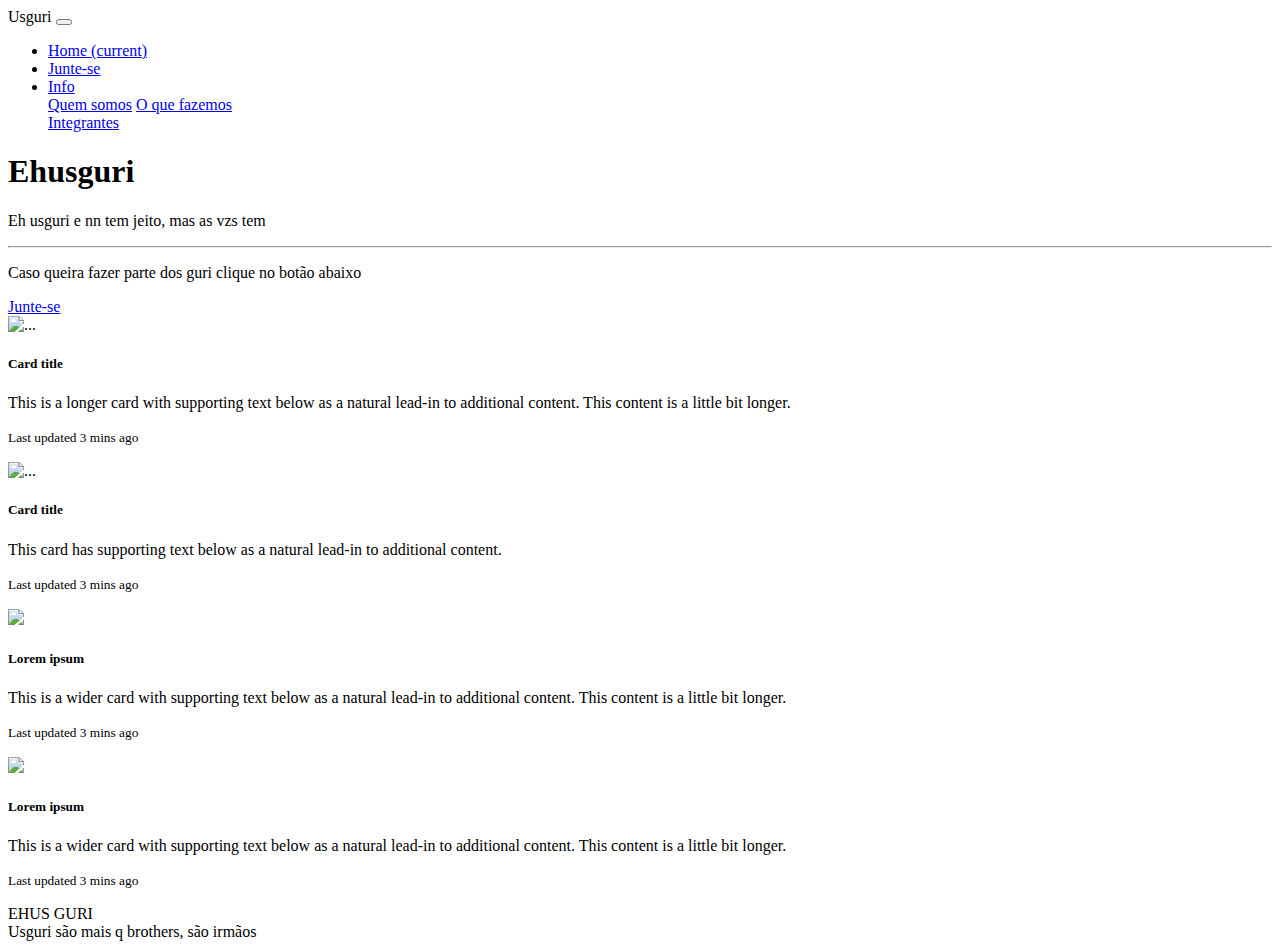
==== index.html @ 2c577c86 "index" ====
<!DOCTYPE html>
<html lang="en">

<head>
  <meta charset="UTF-8">
  <meta name="viewport" content="width=device-width, initial-scale=1.0">
  <title>Document</title>
  <link rel="stylesheet" type="text/css" href="style.css">
  <link rel="stylesheet" href="https://stackpath.bootstrapcdn.com/bootstrap/4.5.0/css/bootstrap.min.css"
    integrity="sha384-9aIt2nRpC12Uk9gS9baDl411NQApFmC26EwAOH8WgZl5MYYxFfc+NcPb1dKGj7Sk" crossorigin="anonymous">

</head>

<!-- fim head -->

<body>
  <script src="main.js"></script>

  <header>
    <nav class="navbar navbar-dark bg-dark">
      <a class="navbar-brand">Usguri
      </a>
      <button class="navbar-toggler" type="button" data-toggle="collapse" data-target="#navbarSupportedContent"
        aria-controls="navbarSupportedContent" aria-expanded="false" aria-label="Toggle navigation">
        <span class="navbar-toggler-icon"></span>
      </button>

      <div class="collapse navbar-collapse" id="navbarSupportedContent">
        <ul class="navbar-nav mr-auto">
          <li class="nav-item active">
            <a class="nav-link" href="#">Home <span class="sr-only">(current)</span></a>
          </li>
          <li class="nav-item">
            <a class="nav-link" href="form.html">Junte-se</a>
          </li>
          <li class="nav-item dropdown">
            <a class="nav-link dropdown-toggle" href="#" id="navbarDropdown" role="button" data-toggle="dropdown"
              aria-haspopup="true" aria-expanded="false">
              Info
            </a>
            <div class="dropdown-menu" aria-labelledby="navbarDropdown">
              <a class="dropdown-item" href="#">Quem somos</a>
              <a class="dropdown-item" href="#">O que fazemos</a>
              <div class="dropdown-divider"></div>
              <a class="dropdown-item" href="#">Integrantes</a>
            </div>
          </li>
      </div>
    </nav>
    <div class="jumbotron bg-light">
      <h1 class="display-4 hlogo">Ehusguri</h1>
      <p class="lead">Eh usguri e nn tem jeito, mas as vzs tem</p>
      <hr class="my-4">
      <p>Caso queira fazer parte dos guri clique no botão abaixo</p>
      <a class="btn btn-primary btn-lg btn-dark" href="form.html" role="button">Junte-se</a>
    </div>
  </header>

  <!-- fim do header -->
  <section class="container-fluid">
    <article class="container col-md-8">
      <div class="row card-deck">
        <div class="card col-md-6">
          <img src="D:\images\poze.jpg" class="card-img-top" alt="...">
          <div class="card-body">
            <h5 class="card-title">Card title</h5>
            <p class="card-text">This is a longer card with supporting text below as a natural lead-in to additional content. This content is a little bit longer.</p>
            <p class="card-text"><small class="text-muted">Last updated 3 mins ago</small></p>
          </div>
        </div>
        <div class="card col-md-6">
          <img src="D:\images\poze.jpg" class="card-img-top" alt="...">
          <div class="card-body">
            <h5 class="card-title">Card title</h5>
            <p class="card-text">This card has supporting text below as a natural lead-in to additional content.</p>
            <p class="card-text"><small class="text-muted">Last updated 3 mins ago</small></p>
        </div>
      </div>
    </article>
    
    <aside class="col-md-4">
      <article class="container">
        <div class="card mb-3">
          <div class="row no-gutters">
            <div class="col-md-4">
              <img src="D:\images\poze.jpg" class="img-fluid">
            </div>
            <div class="col-md-8">
              <div class="card-body">
                <h5 class="card-title">Lorem ipsum</h5>
                <p class="card-text">This is a wider card with supporting text below as a natural lead-in to additional
                  content. This content is a little bit longer.</p>
                <p class="card-text"><small class="text-muted">Last updated 3 mins ago</small></p>
              </div>
            </div>
          </div>
        </div>
        <div class="card mb-3">
          <div class="row no-gutters">
            <div class="col-md-4">
              <img src="D:\images\poze.jpg" class="img-fluid">
            </div>
            <div class="col-md-8">
              <div class="card-body">
                <h5 class="card-title">Lorem ipsum</h5>
                <p class="card-text">This is a wider card with supporting text below as a natural lead-in to additional
                  content. This content is a little bit longer.</p>
                <p class="card-text"><small class="text-muted">Last updated 3 mins ago</small></p>
              </div>
            </div>
          </div>
        </div>
      </article>
    </aside>
    <!-- fim aside -->
    
  </section>
  <!-- Fim section -->
  
  <footer>
    <div class="col-md-12">
      <div class="footlogo col-md-6">
        <link href="https://fonts.googleapis.com/css2?family=Bungee+Shade&amp;display=swap" rel="stylesheet">
        EHUS GURI
      </div>
      <span class="col-md-6">Usguri são mais q brothers, são irmãos
      </span>
    </div>
  </footer>

  <!-- fim footer -->

  <script src="https://code.jquery.com/jquery-3.5.1.slim.min.js"
    integrity="sha384-DfXdz2htPH0lsSSs5nCTpuj/zy4C+OGpamoFVy38MVBnE+IbbVYUew+OrCXaRkfj"
    crossorigin="anonymous"></script>
  <script src="https://cdn.jsdelivr.net/npm/popper.js@1.16.0/dist/umd/popper.min.js"
    integrity="sha384-Q6E9RHvbIyZFJoft+2mJbHaEWldlvI9IOYy5n3zV9zzTtmI3UksdQRVvoxMfooAo"
    crossorigin="anonymous"></script>
  <script src="https://stackpath.bootstrapcdn.com/bootstrap/4.5.0/js/bootstrap.min.js"
    integrity="sha384-OgVRvuATP1z7JjHLkuOU7Xw704+h835Lr+6QL9UvYjZE3Ipu6Tp75j7Bh/kR0JKI"
    crossorigin="anonymous"></script>
</body>

</html>
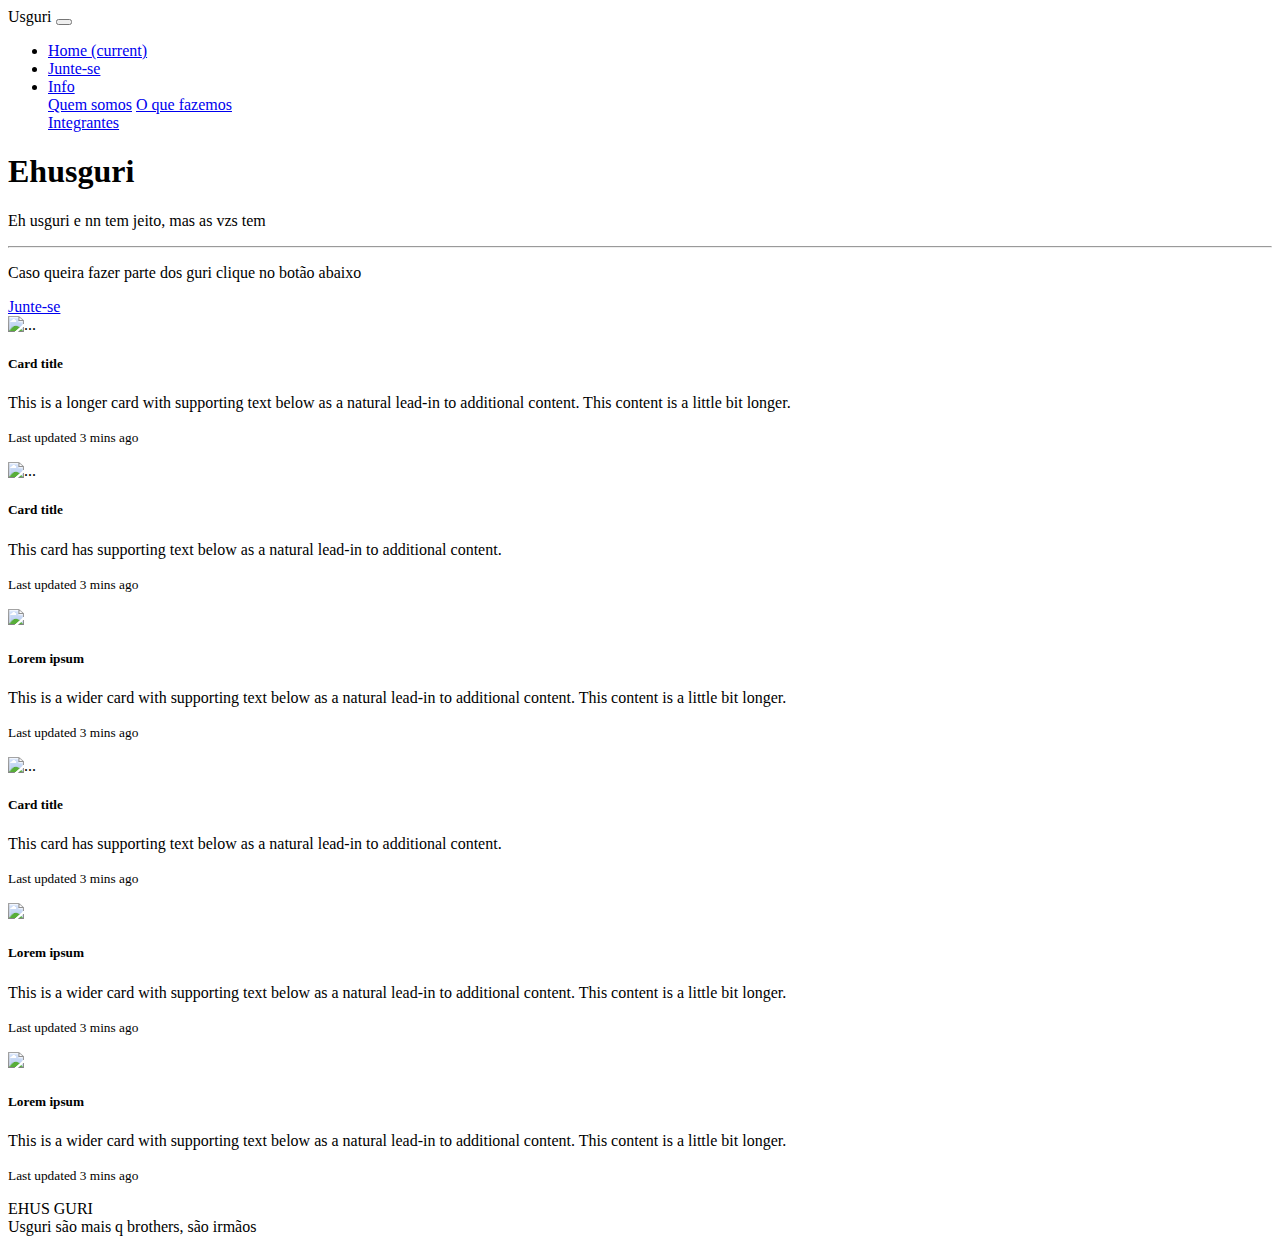
==== commit b12fb43e: "Merge pull request #1 from zzzbarros/patch-1" ====
--- a/index.html
+++ b/index.html
@@ -92,28 +92,58 @@
                   content. This content is a little bit longer.</p>
                 <p class="card-text"><small class="text-muted">Last updated 3 mins ago</small></p>
               </div>
+
             </div>
           </div>
+          <div class="card col-md-6">
+            <img src="D:\images\poze.jpg" class="card-img-top" alt="...">
+            <div class="card-body">
+              <h5 class="card-title">Card title</h5>
+              <p class="card-text">This card has supporting text below as a natural lead-in to additional content.</p>
+              <p class="card-text"><small class="text-muted">Last updated 3 mins ago</small></p>
+          </div>
         </div>
-        <div class="card mb-3">
-          <div class="row no-gutters">
-            <div class="col-md-4">
-              <img src="D:\images\poze.jpg" class="img-fluid">
-            </div>
-            <div class="col-md-8">
-              <div class="card-body">
-                <h5 class="card-title">Lorem ipsum</h5>
-                <p class="card-text">This is a wider card with supporting text below as a natural lead-in to additional
-                  content. This content is a little bit longer.</p>
-                <p class="card-text"><small class="text-muted">Last updated 3 mins ago</small></p>
+      </article>
+
+      <aside class="col-md-4">
+        <article class="container">
+          <div class="card mb-3">
+            <div class="row no-gutters">
+              <div class="col-md-4">
+                <img src="D:\images\poze.jpg" class="img-fluid">
+              </div>
+              <div class="col-md-8">
+                <div class="card-body">
+                  <h5 class="card-title">Lorem ipsum</h5>
+                  <p class="card-text">This is a wider card with supporting text below as a natural lead-in to additional
+                    content. This content is a little bit longer.</p>
+                  <p class="card-text"><small class="text-muted">Last updated 3 mins ago</small></p>
+                </div>
               </div>
             </div>
           </div>
+          <div class="card mb-3">
+            <div class="row no-gutters">
+              <div class="col-md-4">
+                <img src="D:\images\poze.jpg" class="img-fluid">
+              </div>
+              <div class="col-md-8">
+                <div class="card-body">
+                  <h5 class="card-title">Lorem ipsum</h5>
+                  <p class="card-text">This is a wider card with supporting text below as a natural lead-in to additional
+                    content. This content is a little bit longer.</p>
+                  <p class="card-text"><small class="text-muted">Last updated 3 mins ago</small></p>
+                </div>
+              </div>
+            </div>
+          </div>
+
         </div>
       </article>
     </aside>
     <!-- fim aside -->
     
+
   </section>
   <!-- Fim section -->
   
@@ -141,4 +171,4 @@
     crossorigin="anonymous"></script>
 </body>
 
-</html>+</html>
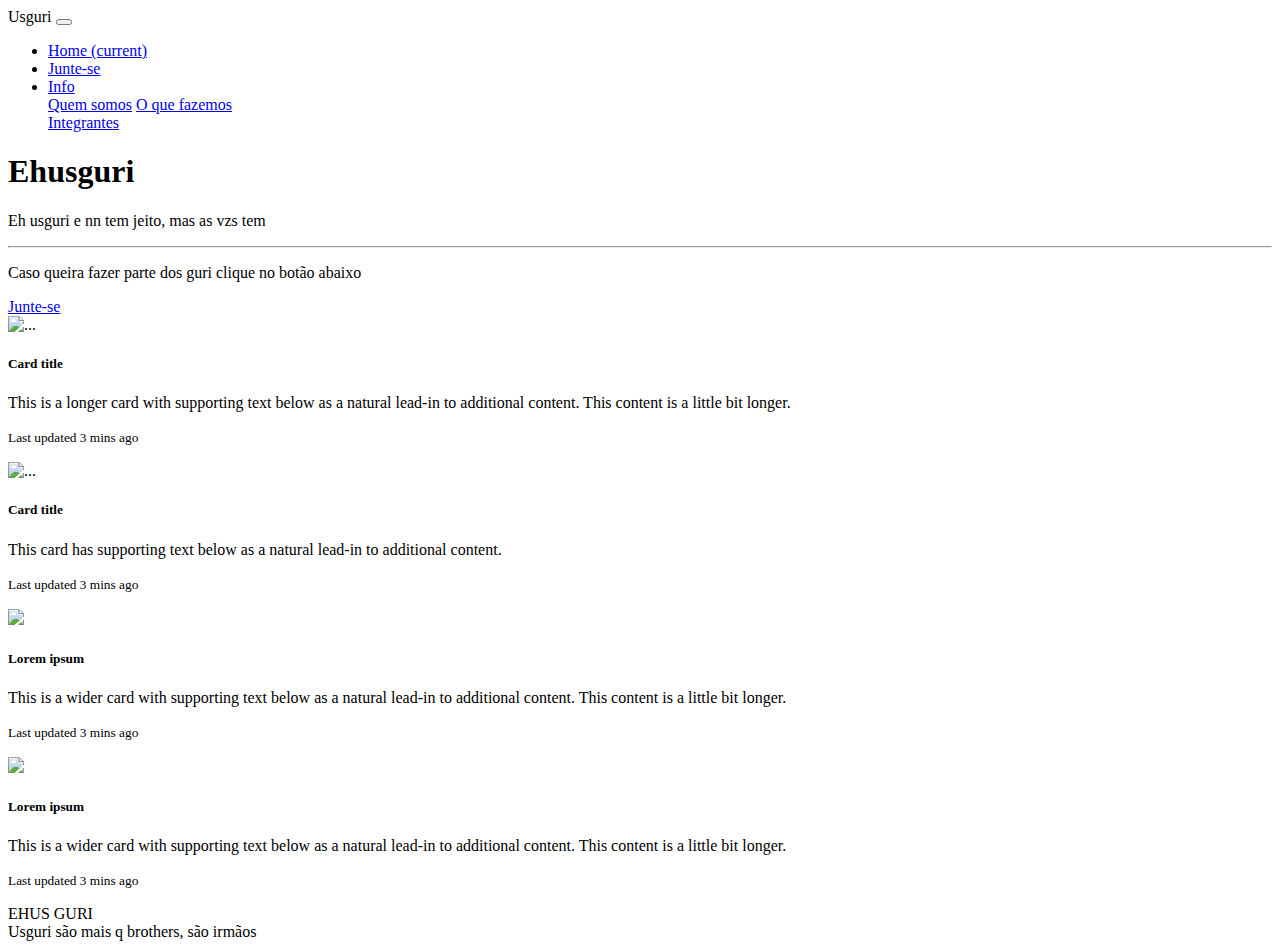
==== commit 1e3dda03: "Revert "Patch Row !help"" ====
--- a/index.html
+++ b/index.html
@@ -92,58 +92,28 @@
                   content. This content is a little bit longer.</p>
                 <p class="card-text"><small class="text-muted">Last updated 3 mins ago</small></p>
               </div>
-
             </div>
           </div>
-          <div class="card col-md-6">
-            <img src="D:\images\poze.jpg" class="card-img-top" alt="...">
-            <div class="card-body">
-              <h5 class="card-title">Card title</h5>
-              <p class="card-text">This card has supporting text below as a natural lead-in to additional content.</p>
-              <p class="card-text"><small class="text-muted">Last updated 3 mins ago</small></p>
-          </div>
         </div>
-      </article>
-
-      <aside class="col-md-4">
-        <article class="container">
-          <div class="card mb-3">
-            <div class="row no-gutters">
-              <div class="col-md-4">
-                <img src="D:\images\poze.jpg" class="img-fluid">
-              </div>
-              <div class="col-md-8">
-                <div class="card-body">
-                  <h5 class="card-title">Lorem ipsum</h5>
-                  <p class="card-text">This is a wider card with supporting text below as a natural lead-in to additional
-                    content. This content is a little bit longer.</p>
-                  <p class="card-text"><small class="text-muted">Last updated 3 mins ago</small></p>
-                </div>
+        <div class="card mb-3">
+          <div class="row no-gutters">
+            <div class="col-md-4">
+              <img src="D:\images\poze.jpg" class="img-fluid">
+            </div>
+            <div class="col-md-8">
+              <div class="card-body">
+                <h5 class="card-title">Lorem ipsum</h5>
+                <p class="card-text">This is a wider card with supporting text below as a natural lead-in to additional
+                  content. This content is a little bit longer.</p>
+                <p class="card-text"><small class="text-muted">Last updated 3 mins ago</small></p>
               </div>
             </div>
           </div>
-          <div class="card mb-3">
-            <div class="row no-gutters">
-              <div class="col-md-4">
-                <img src="D:\images\poze.jpg" class="img-fluid">
-              </div>
-              <div class="col-md-8">
-                <div class="card-body">
-                  <h5 class="card-title">Lorem ipsum</h5>
-                  <p class="card-text">This is a wider card with supporting text below as a natural lead-in to additional
-                    content. This content is a little bit longer.</p>
-                  <p class="card-text"><small class="text-muted">Last updated 3 mins ago</small></p>
-                </div>
-              </div>
-            </div>
-          </div>
-
         </div>
       </article>
     </aside>
     <!-- fim aside -->
     
-
   </section>
   <!-- Fim section -->
   
@@ -171,4 +141,4 @@
     crossorigin="anonymous"></script>
 </body>
 
-</html>
+</html>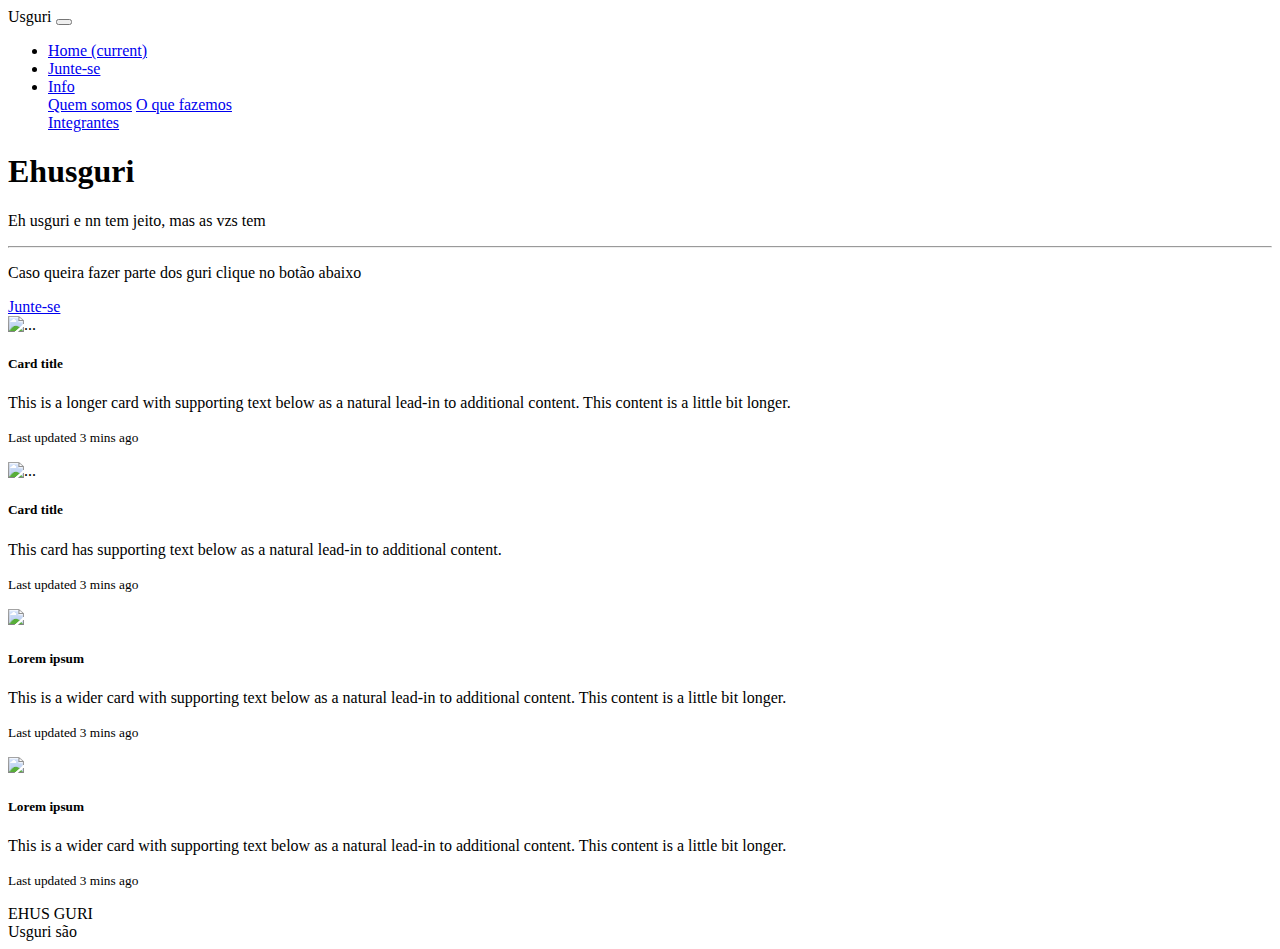
==== commit fc848c28: "correção1" ====
--- a/index.html
+++ b/index.html
@@ -57,6 +57,8 @@
   </header>
 
   <!-- fim do header -->
+
+
   <section class="container-fluid">
     <article class="container col-md-8">
       <div class="row card-deck">
@@ -77,7 +79,8 @@
         </div>
       </div>
     </article>
-    
+  </section>
+
     <aside class="col-md-4">
       <article class="container">
         <div class="card mb-3">
@@ -114,7 +117,7 @@
     </aside>
     <!-- fim aside -->
     
-  </section>
+
   <!-- Fim section -->
   
   <footer>
@@ -123,8 +126,7 @@
         <link href="https://fonts.googleapis.com/css2?family=Bungee+Shade&amp;display=swap" rel="stylesheet">
         EHUS GURI
       </div>
-      <span class="col-md-6">Usguri são mais q brothers, são irmãos
-      </span>
+      <span class="col-md-6">Usguri são</span>
     </div>
   </footer>
 
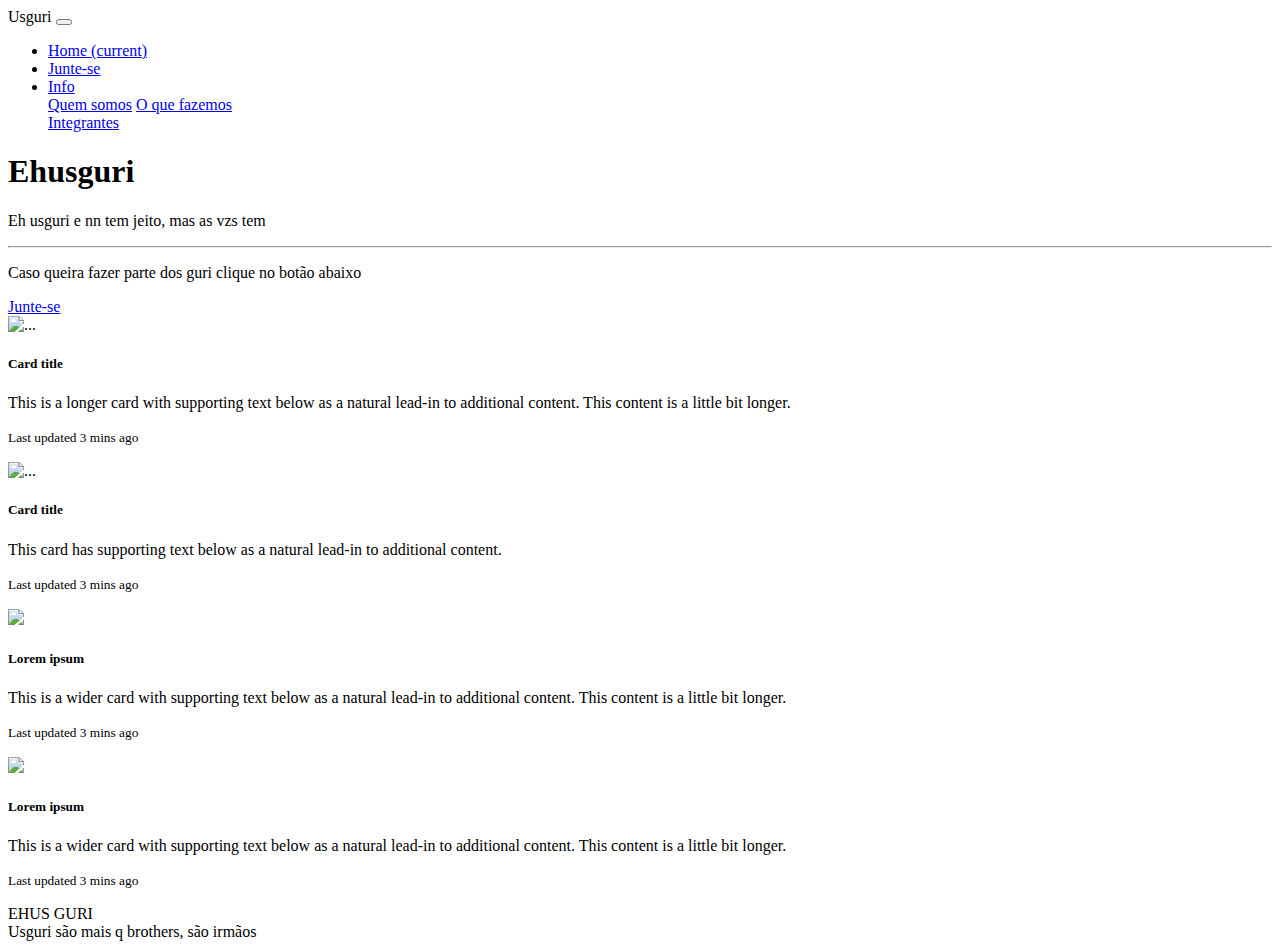
==== commit 72a60582: "resolvi mano" ====
--- a/index.html
+++ b/index.html
@@ -59,10 +59,10 @@
   <!-- fim do header -->
 
 
-  <section class="container-fluid">
-    <article class="container col-md-8">
+  <section class="container">
+    <article class="container col-md-10">
       <div class="row card-deck">
-        <div class="card col-md-6">
+        <div class="card col-md-5">
           <img src="D:\images\poze.jpg" class="card-img-top" alt="...">
           <div class="card-body">
             <h5 class="card-title">Card title</h5>
@@ -70,7 +70,7 @@
             <p class="card-text"><small class="text-muted">Last updated 3 mins ago</small></p>
           </div>
         </div>
-        <div class="card col-md-6">
+        <div class="card col-md-5">
           <img src="D:\images\poze.jpg" class="card-img-top" alt="...">
           <div class="card-body">
             <h5 class="card-title">Card title</h5>
@@ -81,14 +81,14 @@
     </article>
   </section>
 
-    <aside class="col-md-4">
+    <aside class="row row-md-4">
       <article class="container">
-        <div class="card mb-3">
+        <div class="card mb-12">
           <div class="row no-gutters">
-            <div class="col-md-4">
+            <div class="col-md-6">
               <img src="D:\images\poze.jpg" class="img-fluid">
             </div>
-            <div class="col-md-8">
+            <div class="col-md-6">
               <div class="card-body">
                 <h5 class="card-title">Lorem ipsum</h5>
                 <p class="card-text">This is a wider card with supporting text below as a natural lead-in to additional
@@ -98,12 +98,12 @@
             </div>
           </div>
         </div>
-        <div class="card mb-3">
+        <div class="card mb-12">
           <div class="row no-gutters">
-            <div class="col-md-4">
+            <div class="col-md-6">
               <img src="D:\images\poze.jpg" class="img-fluid">
             </div>
-            <div class="col-md-8">
+            <div class="col-md-6">
               <div class="card-body">
                 <h5 class="card-title">Lorem ipsum</h5>
                 <p class="card-text">This is a wider card with supporting text below as a natural lead-in to additional
@@ -126,7 +126,7 @@
         <link href="https://fonts.googleapis.com/css2?family=Bungee+Shade&amp;display=swap" rel="stylesheet">
         EHUS GURI
       </div>
-      <span class="col-md-6">Usguri são</span>
+      <span class="col-md-6">Usguri são mais q brothers, são irmãos</span>
     </div>
   </footer>
 
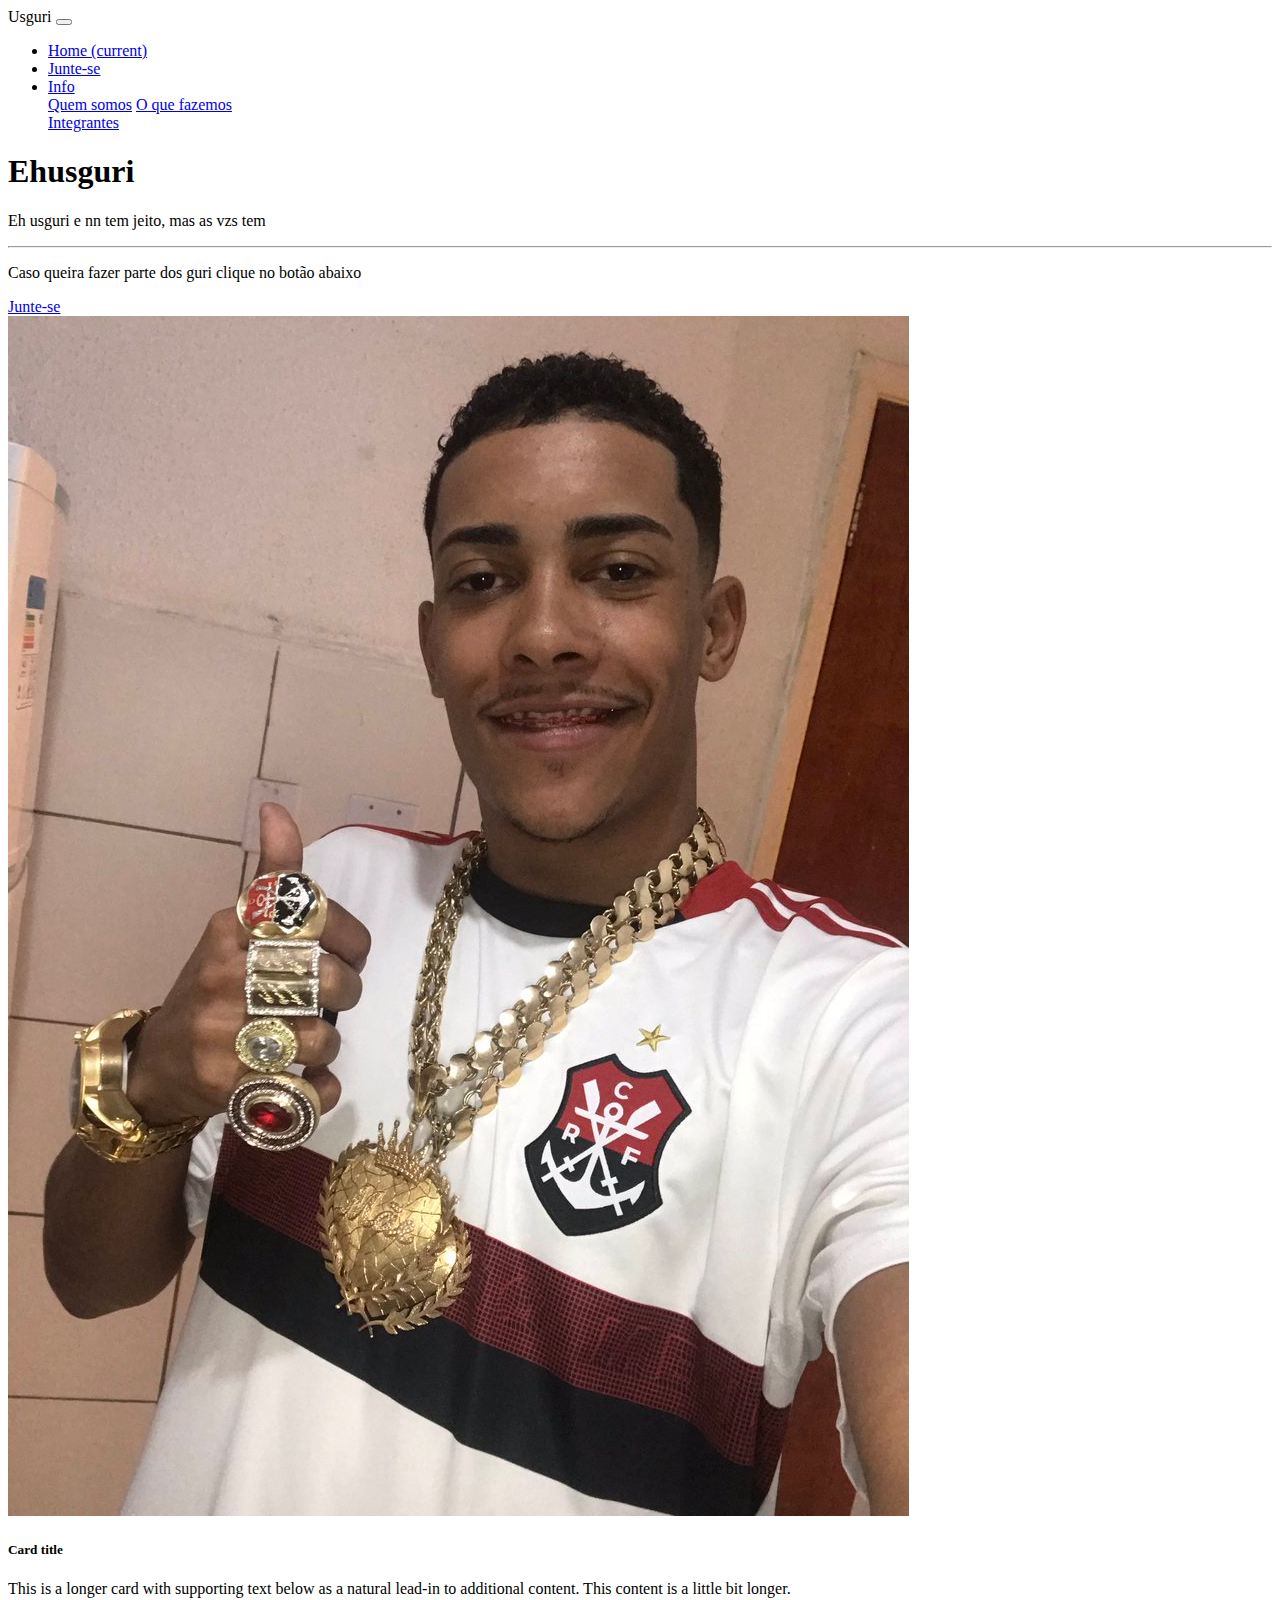
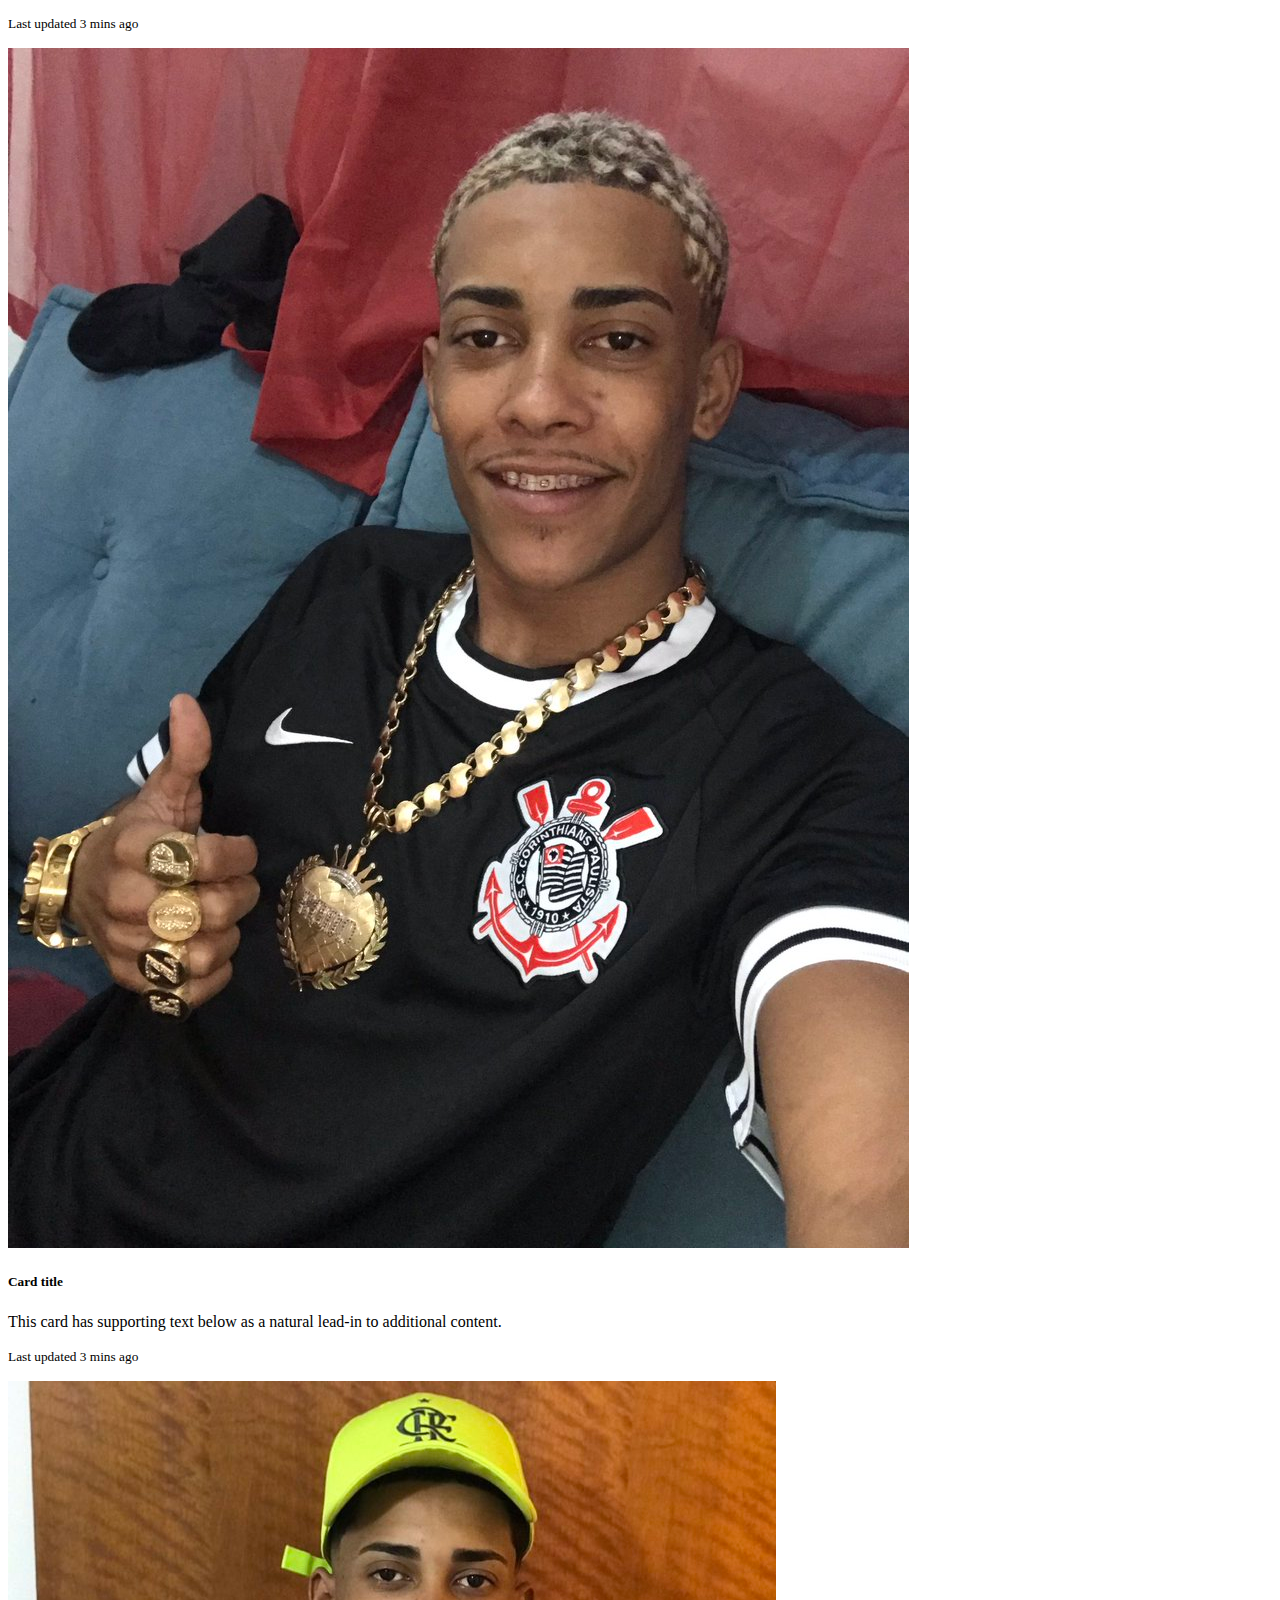
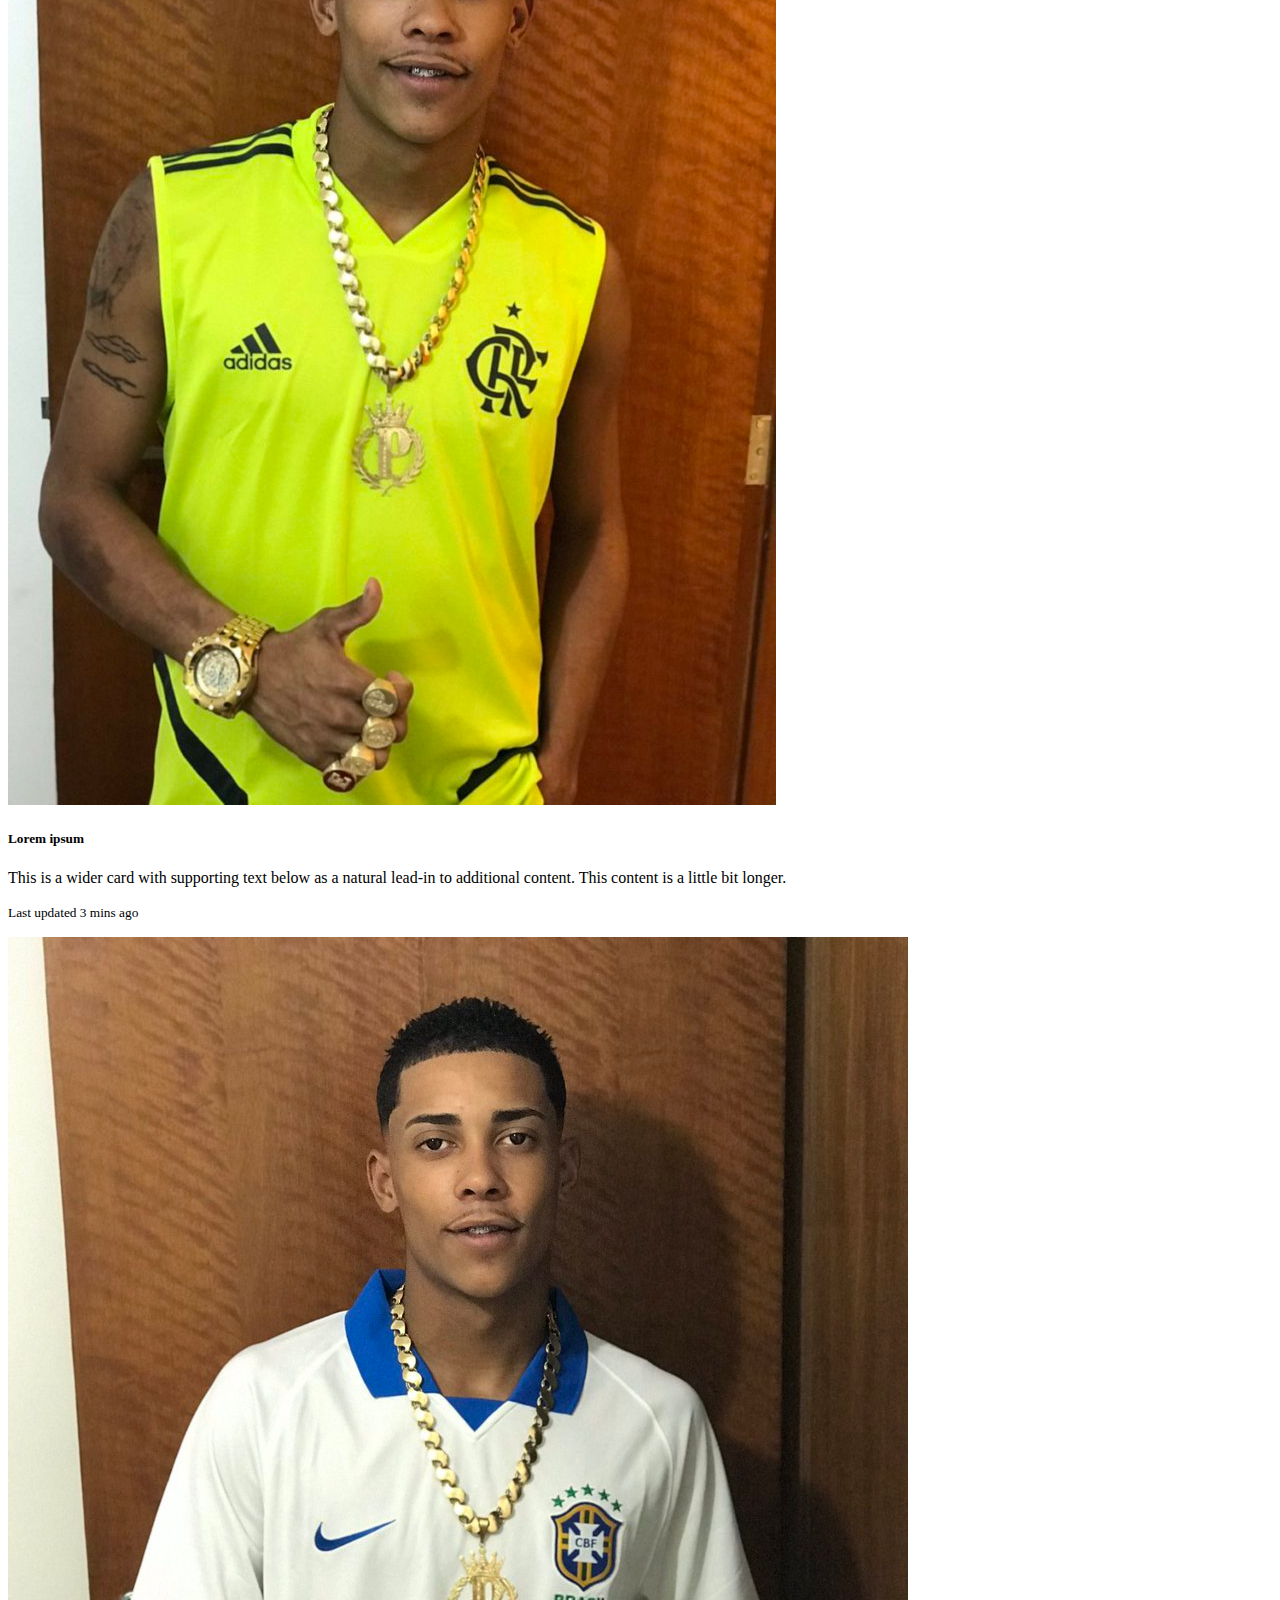
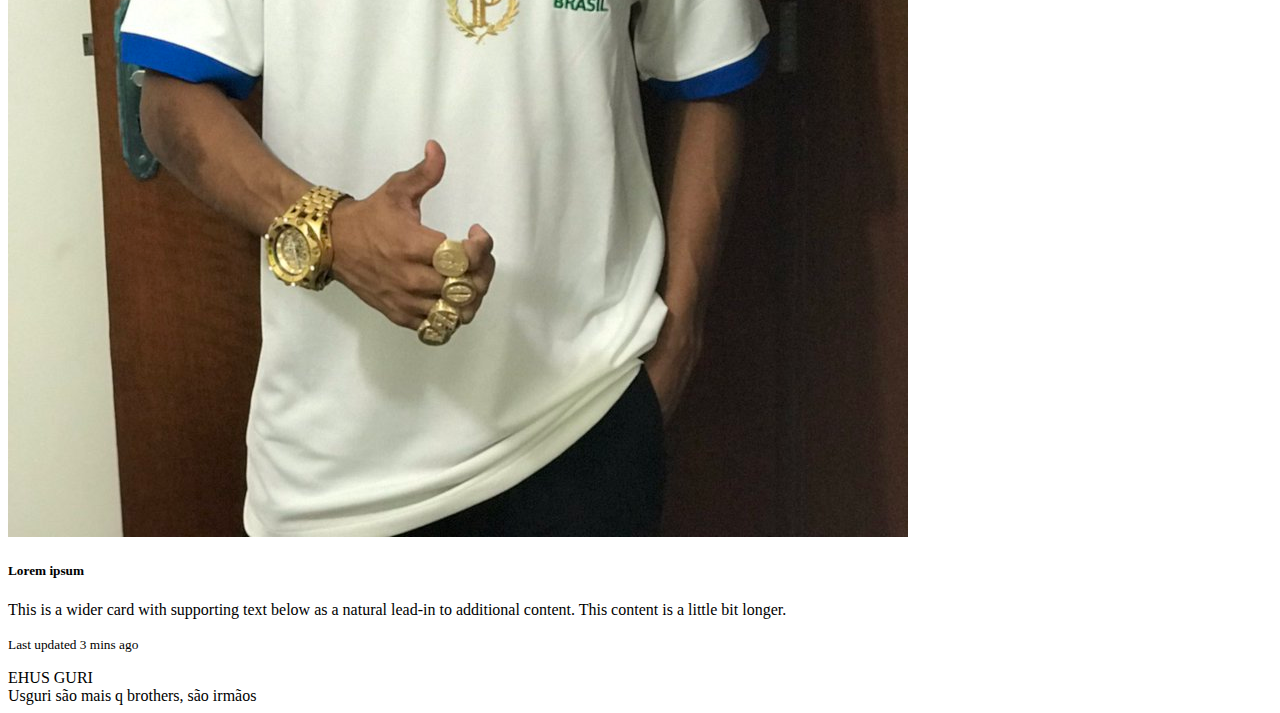
==== commit bf024cba: "lavai td agr" ====
--- a/index.html
+++ b/index.html
@@ -63,7 +63,7 @@
     <article class="container col-md-10">
       <div class="row card-deck">
         <div class="card col-md-5">
-          <img src="D:\images\poze.jpg" class="card-img-top" alt="...">
+          <img src="imgs\Poze.jpg" class="card-img-top" alt="...">
           <div class="card-body">
             <h5 class="card-title">Card title</h5>
             <p class="card-text">This is a longer card with supporting text below as a natural lead-in to additional content. This content is a little bit longer.</p>
@@ -71,7 +71,7 @@
           </div>
         </div>
         <div class="card col-md-5">
-          <img src="D:\images\poze.jpg" class="card-img-top" alt="...">
+          <img src="imgs\poze1.jpg" class="card-img-top" alt="...">
           <div class="card-body">
             <h5 class="card-title">Card title</h5>
             <p class="card-text">This card has supporting text below as a natural lead-in to additional content.</p>
@@ -86,7 +86,7 @@
         <div class="card mb-12">
           <div class="row no-gutters">
             <div class="col-md-6">
-              <img src="D:\images\poze.jpg" class="img-fluid">
+              <img src="imgs\poze2.jpg" class="img-fluid">
             </div>
             <div class="col-md-6">
               <div class="card-body">
@@ -101,7 +101,7 @@
         <div class="card mb-12">
           <div class="row no-gutters">
             <div class="col-md-6">
-              <img src="D:\images\poze.jpg" class="img-fluid">
+              <img src="imgs\poze3.jpg" class="img-fluid">
             </div>
             <div class="col-md-6">
               <div class="card-body">
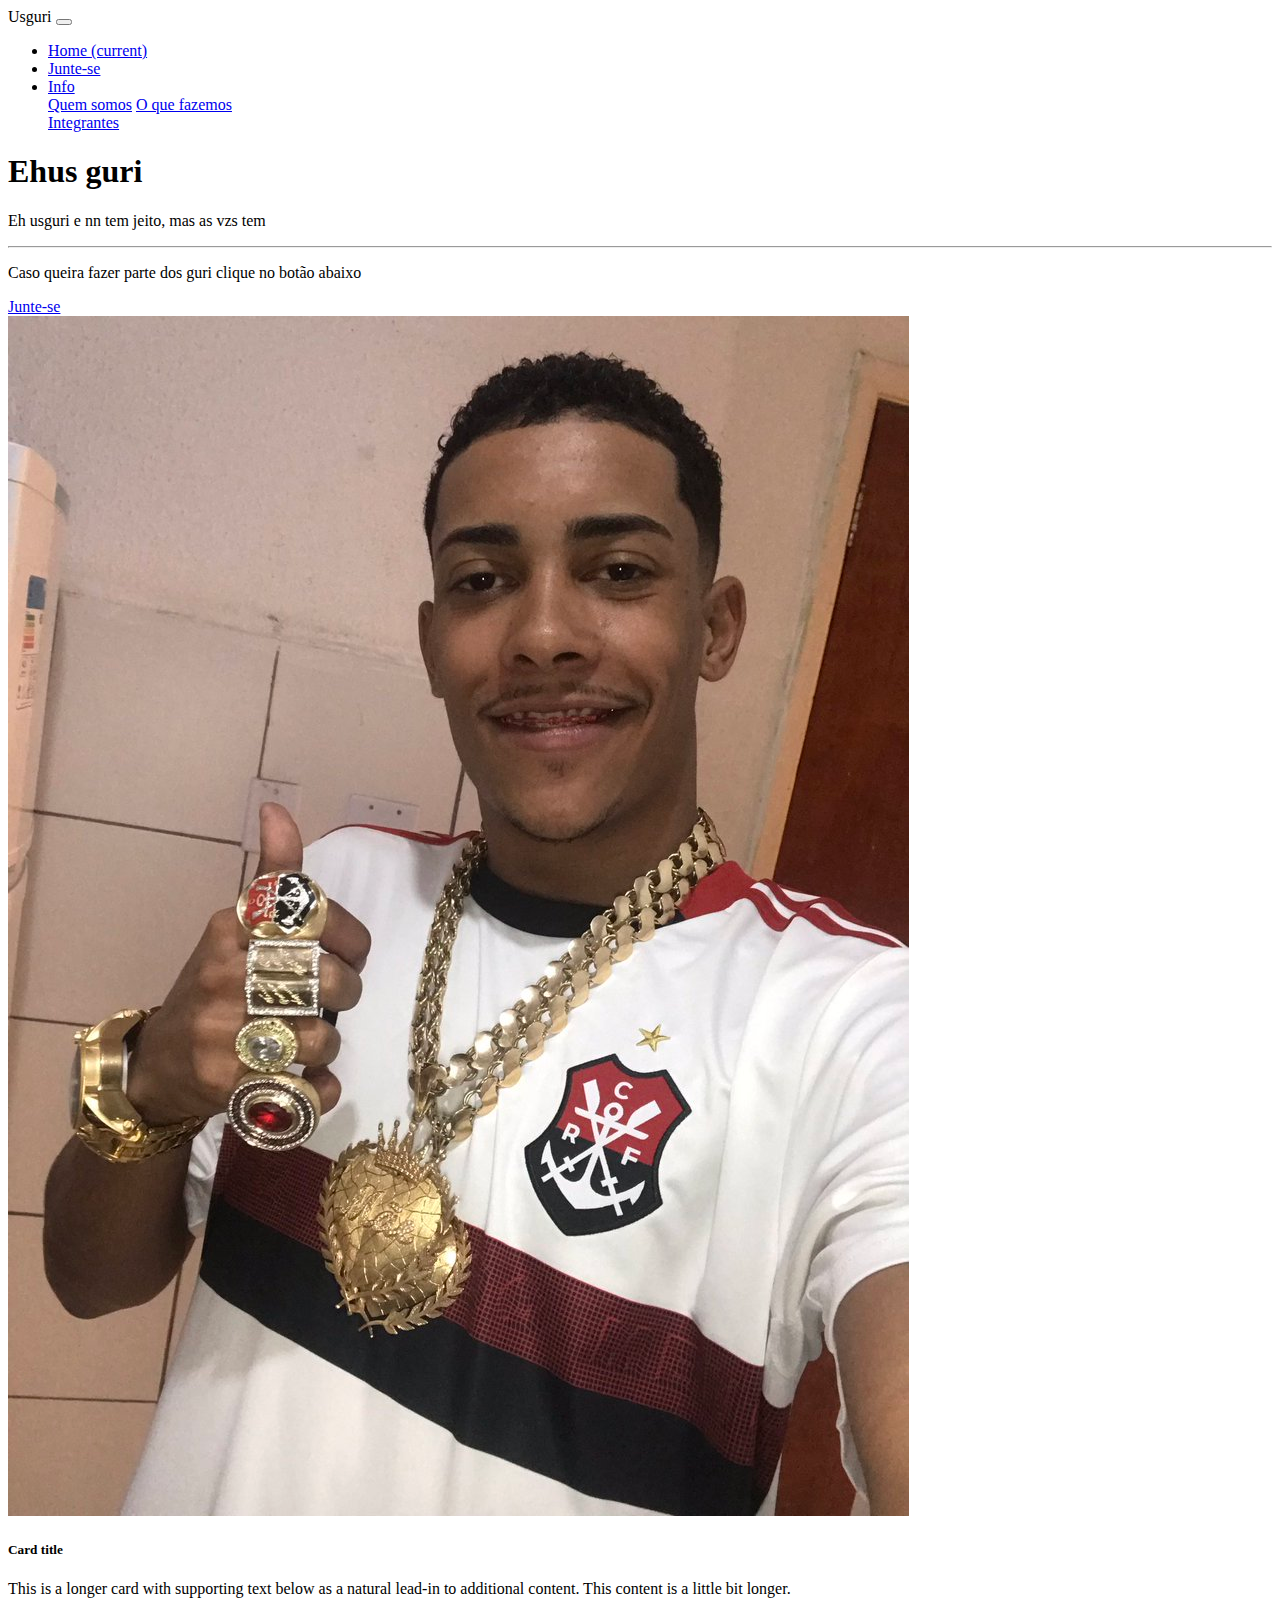
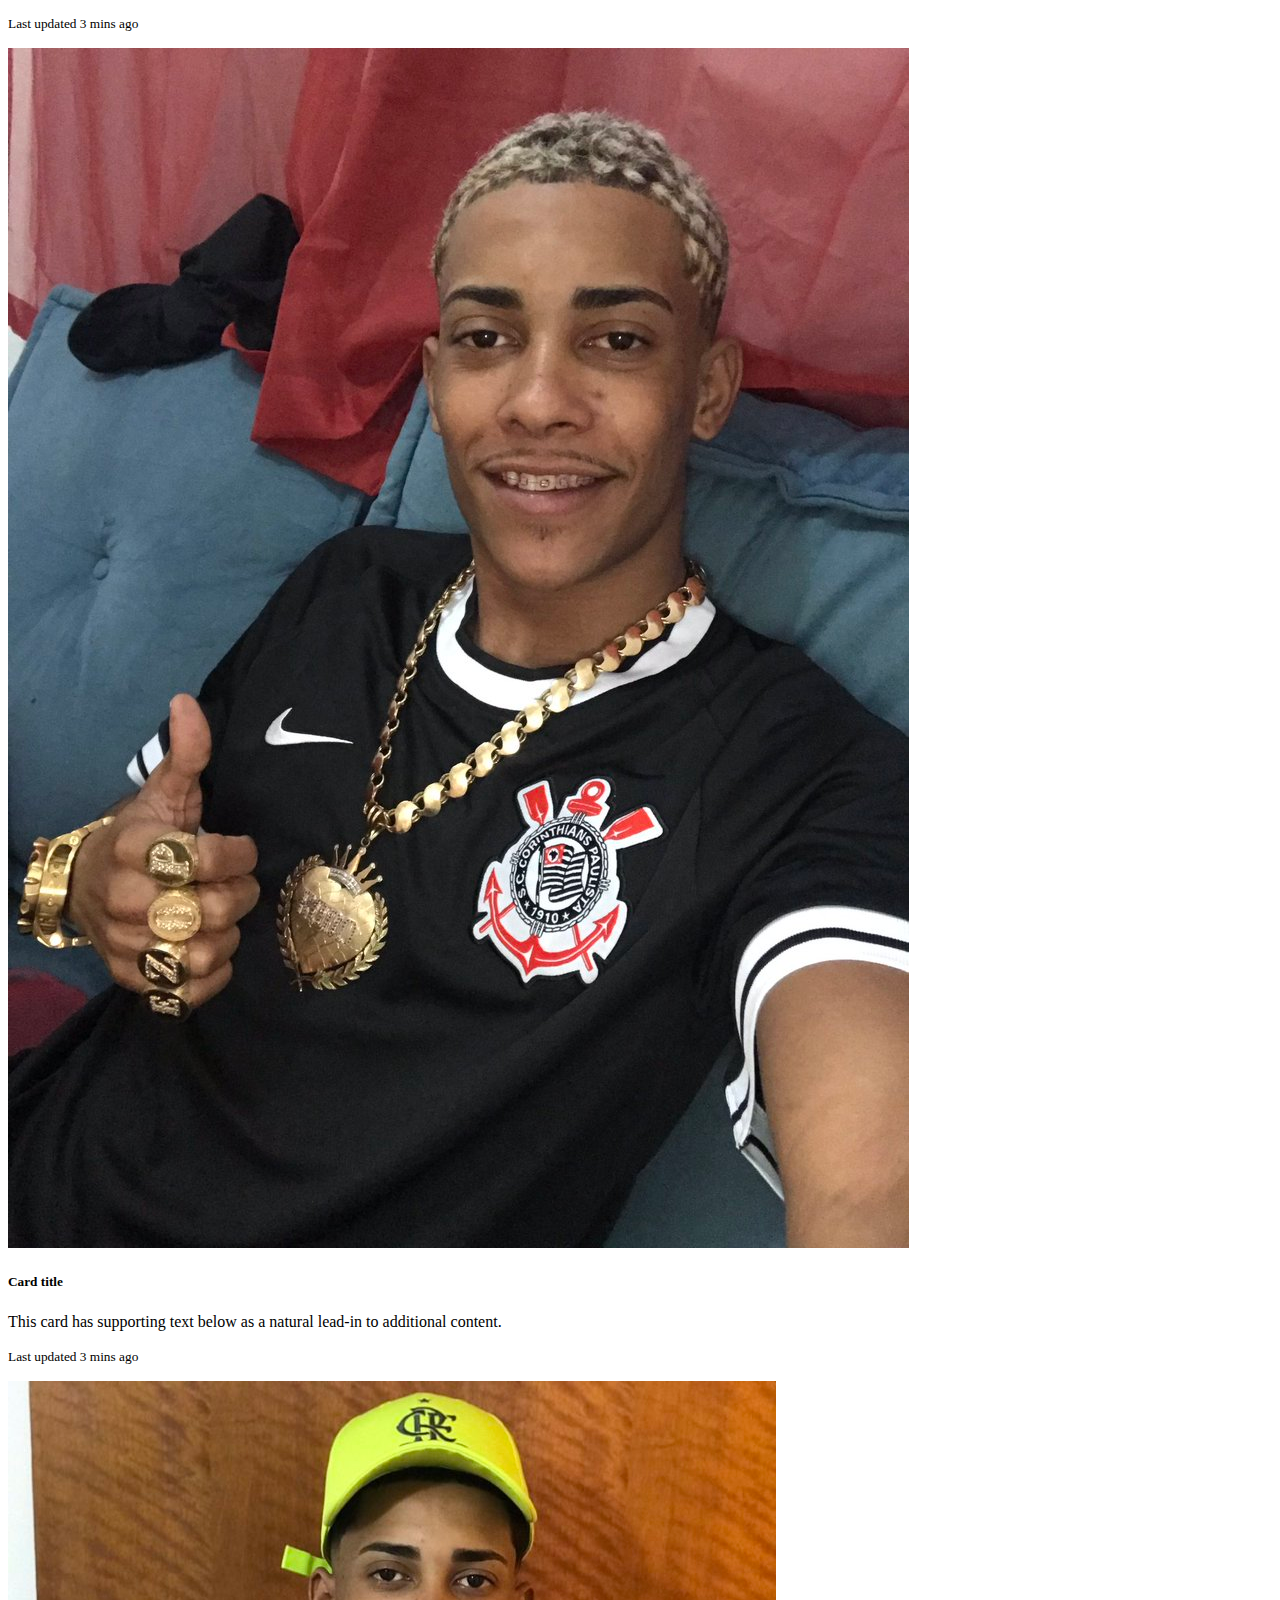
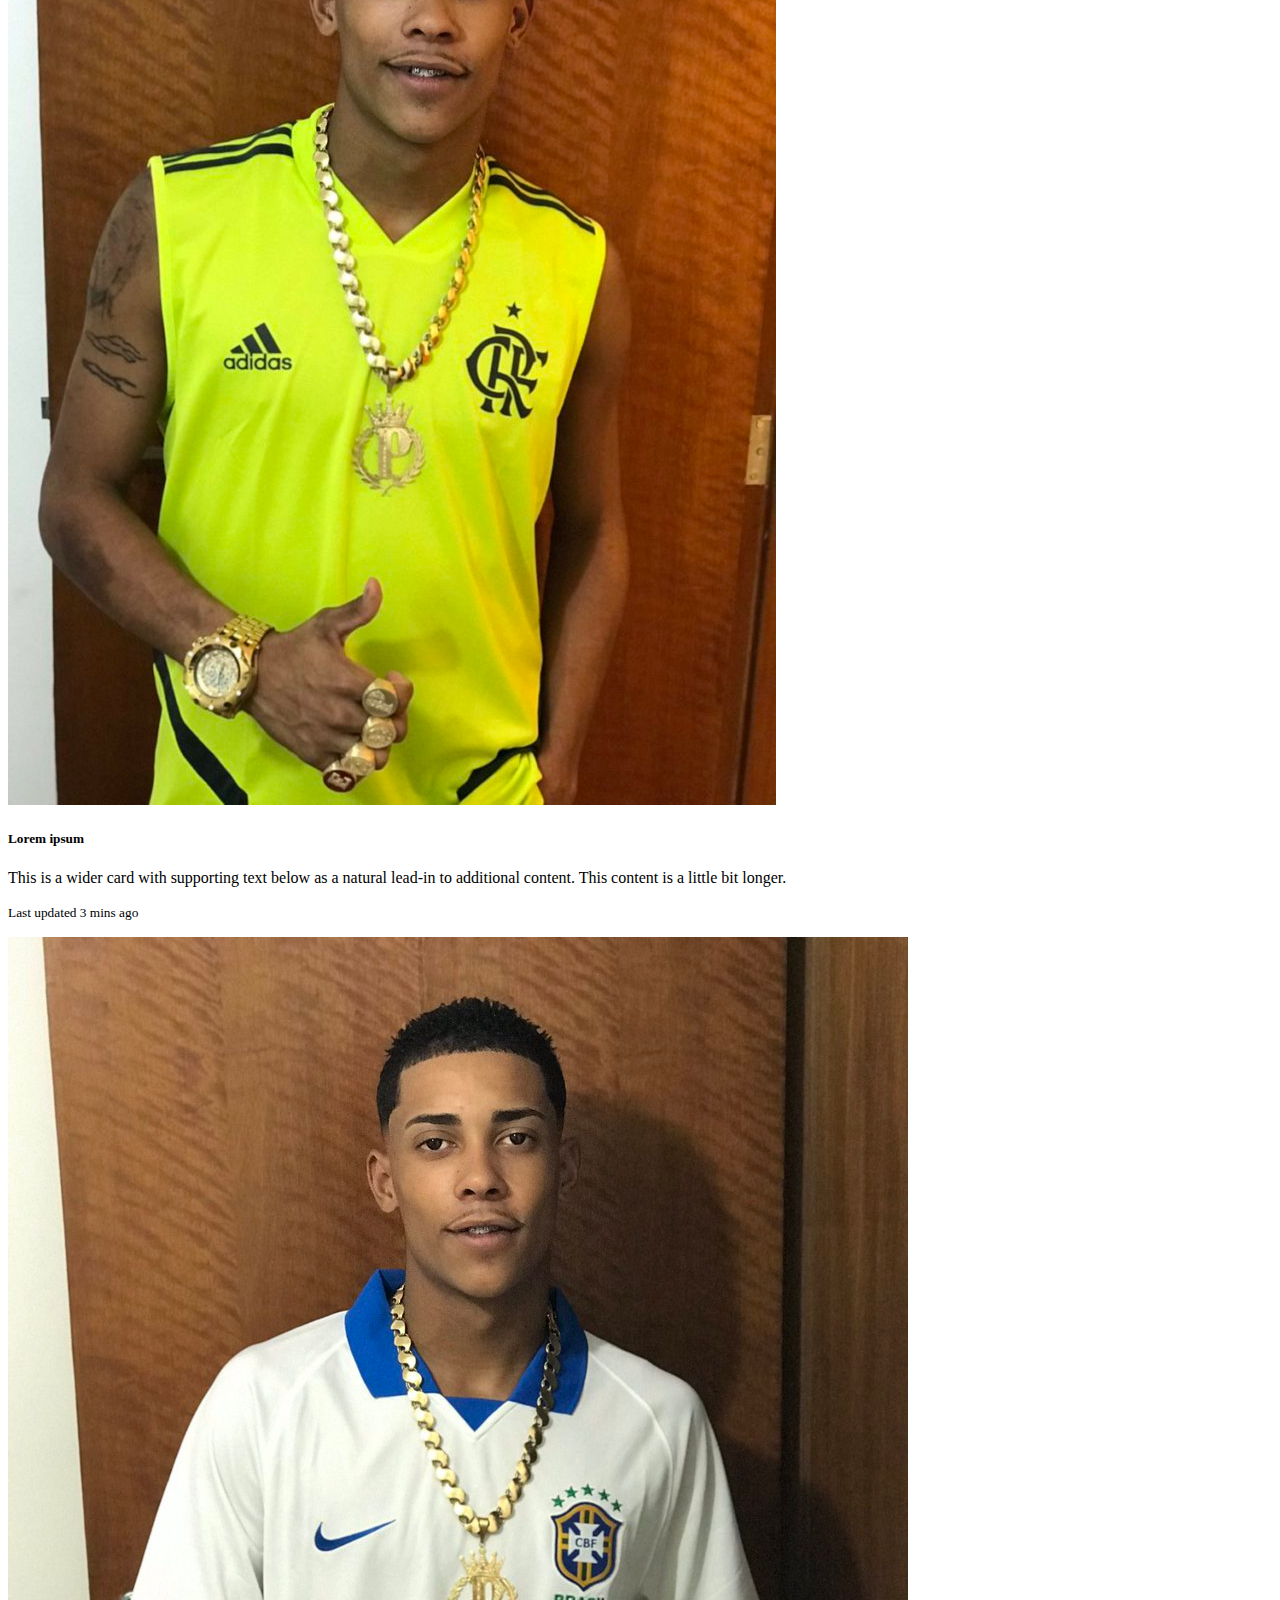
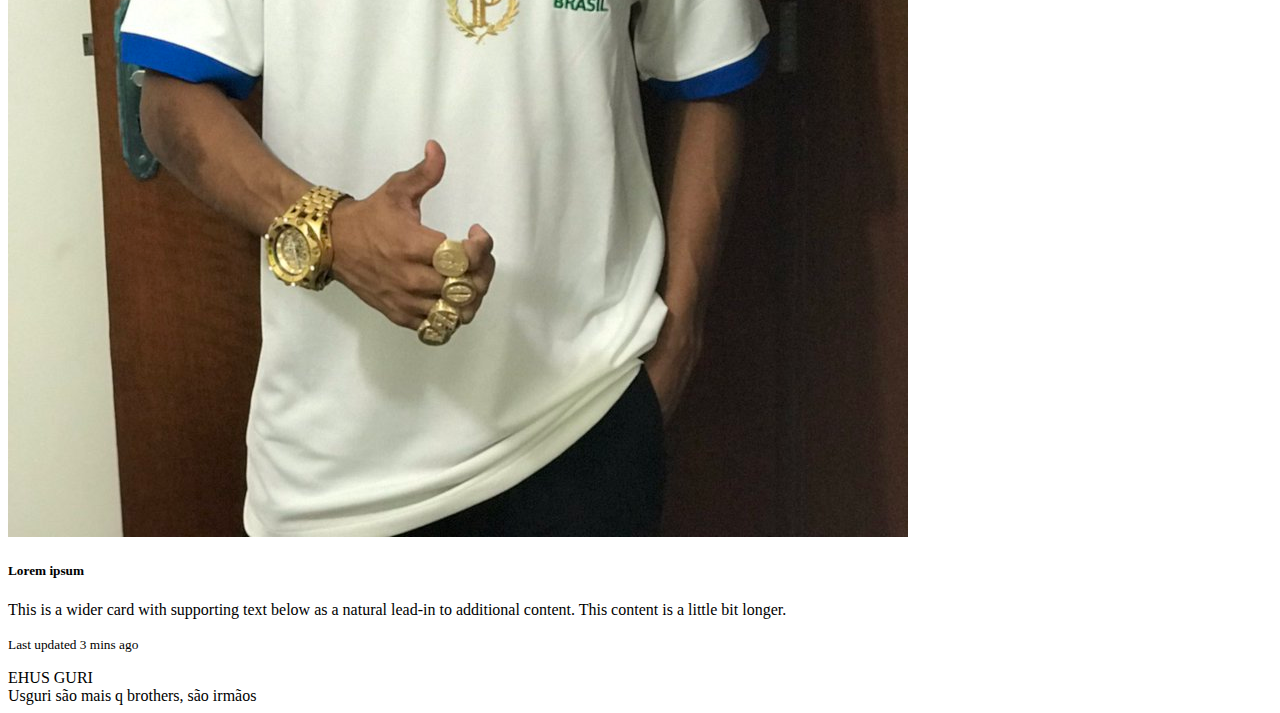
==== commit c5c34c37: "ehus guri" ====
--- a/index.html
+++ b/index.html
@@ -48,7 +48,7 @@
       </div>
     </nav>
     <div class="jumbotron bg-light">
-      <h1 class="display-4 hlogo">Ehusguri</h1>
+      <h1 class="display-4 hlogo">Ehus guri</h1>
       <p class="lead">Eh usguri e nn tem jeito, mas as vzs tem</p>
       <hr class="my-4">
       <p>Caso queira fazer parte dos guri clique no botão abaixo</p>
